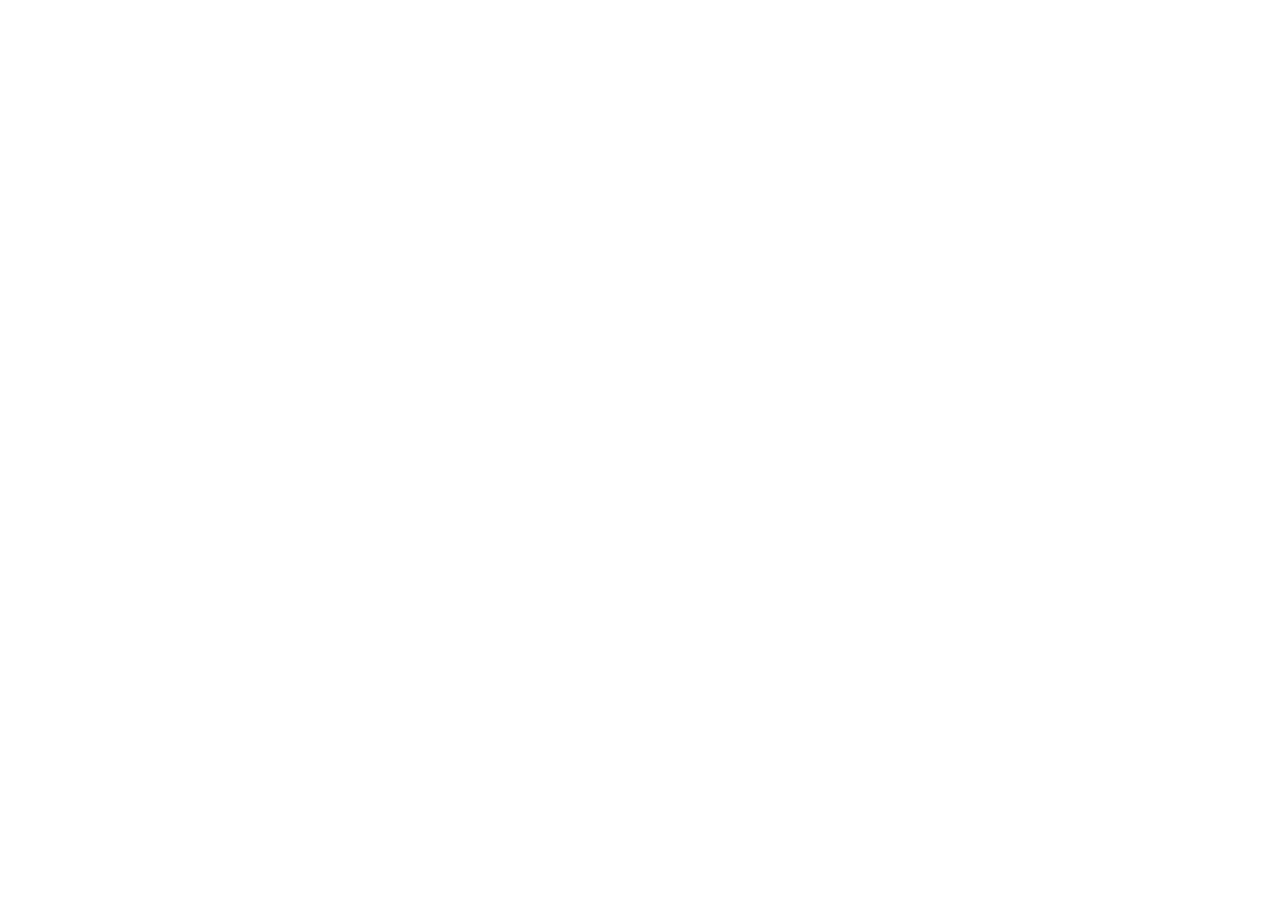
==== Portfolio/portfolio-darklighttheme/about.html @ b6156046 "Add files via upload" ====
<!DOCTYPE html>
  <html lang="en" data-bs-theme="light">
  <head>
    <meta charset="UTF-8">
    <meta name="viewport" content="width=device-width, initial-scale=1.0">
    <title>Pooja|Portfolio</title>
    <link rel="icon" img width="64" height="64" 
href="https://img.icons8.com/external-xnimrodx-blue-xnimrodx/64/external-code-virus-and-hacker-xnimrodx-blue-xnimrodx.png" alt="logo">
    <link href="https://cdn.jsdelivr.net/npm/bootstrap@5.3.2/dist/css/bootstrap.min.css" rel="stylesheet">
<link rel="stylesheet" href="https://cdnjs.cloudflare.com/ajax/libs/font-awesome/6.5.1/css/all.min.css">
<link  rel="stylesheet" href="css/style.css"><link rel="stylesheet" href="css/about.css">
  </head>
<body class="">
 
  <div id="loader-container" class="d-flex justify-content-center align-items-center vh-100 "> 
    <span class="loader"></span> 
  </div>
  <section id="homepage"style="display:none;">
   <nav class="navbar navbar-expand-lg bg-body-tertiary sticky-top px-5 slidedown"> 
    <div class="container-fluid my-3 ms-5">
<span class="me-3">
  <img src="https://img.icons8.com/external-xnimrodx-blue-xnimrodx/64/external-code-virus-and-hacker-xnimrodx-blue-xnimrodx.png" 
  class="imageGlow glow1 ms-5" alt="logo">
  </span>
   
  <p class="fw-bold fs-2 ms-3 text-capitalize text-body-secondary navbar-brand imageGlow glow1">
    Pooja.Kothawade()
  </p>
        <button class="navbar-toggler " type="button" data-bs-toggle="collapse" data-bs-target="#navbarNav" 
        aria-controls="navbarNav" aria-expanded="false" aria-label="Toggle navigation">
         <span class="navbar-toggler-icon">togglerbutton</span> 
      </button> 
      <div class="collapse navbar-collapse" id="navbarNav"> 
        <ul class="navbar-nav ms-auto fw-bold me-5"> 
         
          <li class="nav-item"><a href="portfolio.html" class="nav-link glow ms-3"><span class="">Home</span></a></li>
					<li class="nav-item"><a href="about.html" class="nav-link glow ms-3"><span>About</span></a></li>
					<li class="nav-item "><a href="resume.html" class="nav-link glow ms-3"><span>Resume</span></a></li>
          <li class="nav-item "><a href="experience.html" class="nav-link glow ms-3"><span>Experience</span></a></li>
					<li class="nav-item"><a href="education.html" class="nav-link glow ms-3"><span>Education</span></a></li>
					<li class="nav-item"><a href="project.html" class="nav-link glow ms-3"><span>Projects</span></a></li>
          <li class="nav-item"> <a href="contact.html" class="btn rounded-pill btn-lg glow imageGlow ms-3" id="contactBtn"> Contact </a> </li>
<!-- Theme Toggle Button -->
 <li class="nav-item"> <a id="themeToggle" class="btn rounded-circle btn-lg glow ms-3 imageGlow me-5"> ☀︎ </a> </li>
        </ul>
        </div> 
        	
      </div> 
    </nav> 
<section class="ftco-about img ftco-section ftco-no-pb mt-5 " id="about-section">
		<div class="container">
  <div class="row ">
    <!-- Profile Section -->
    <div class="col-md-6 col-lg-6 d-flex slidedown-left">
      <div class="img-about img d-flex align-items-stretch">
        <div class="overlay">
          <div class="row mb-4 align-items-center">

            <!-- Profile Image -->
            <div class="col-sm-6 col-md-5">
              <div class="about-img">
                <img src="assets/images/pass_photo_.jpg" class="img-fluid rounded b-shadow glow1" alt="Profile Photo">
              </div>
            </div>
            <!-- Profile Details -->
            <div class="col-sm-6 col-md-7 align-items-center">
              <div class="about-info glow-m4 imageGlow">
                <p><span class="title-s">Name: </span> Pooja Kothawade</p>
                <p><span class="title-s">Job Role: </span> Software Developer</p>
                <p><span class="title-s">Experience: </span> Fresher</p>
                <p><span class="title-s">Address: </span> Pune, India</p>
              </div>
            </div>
          </div>

          <!-- Skills Section -->
          <div class="skill-mf">
			<p class="fw-bold fs-2 mt-5 text-capitalize text-body-secondary glow1 imageGlow">  Skills </p>
           
            <div class="mb-2">
              <span>Java</span> <span class="float-right">80%</span>
              <div class="progress">
                <div class="progress-bar ink-flow " aria-valuenow="80" style="width:80%"></div>
              </div>
            </div>
            <div class="mb-2">
              <span>SQL</span> <span class="float-right">85%</span>
              <div class="progress">
                <div class="progress-bar progress-bar-striped progress-bar-animated" style="width:95%" aria-valuenow="95"></div>
              </div>
            </div>
            <div class="mb-2">
              <span>Python</span> <span class="float-right">80%</span>
              <div class="progress">
                <div class="progress-bar progress-bar-striped progress-bar-animated" style="width:85%" aria-valuenow="85"></div>
              </div>
            </div>
            <div class="mb-2">
              <span>HTML/CSS/JavaScript</span> <span class="float-right">85%</span>
              <div class="progress">
                <div class="progress-bar progress-bar-striped progress-bar-animated" style="width:85%" aria-valuenow="85"></div>
              </div>
            </div>
            <div class="mb-2">
              <span>Spring Boot</span> <span class="float-right">75%</span>
              <div class="progress">
                <div class="progress-bar progress-bar-striped progress-bar-animated" style="width:85%" aria-valuenow="85"></div>
              </div>
            </div>
            <div class="mb-2">
              <span>Data Visualization</span> <span class="float-right">90%</span>
              <div class="progress">
                <div class="progress-bar progress-bar-striped progress-bar-animated" style="width:90%" aria-valuenow="90"></div>
              </div>
            </div>
            <div class="mb-2">
              <span>Data Analysis</span> <span class="float-right">85%</span>
              <div class="progress">
                <div class="progress-bar ink-flow" aria-valuenow="85" style="width:85%"></div>
              </div>
            </div>
            <div class="mb-2">
              <span>Git & GitHub</span> <span class="float-right">80%</span>
              <div class="progress">
                <div class="progress-bar ink-flow" aria-valuenow="80" style="width:80%"></div>
              </div>
            </div>
          </div>
        </div>
      </div>
    </div>

    <!-- About Section -->
    <div class="col-md-6 col-lg-6 pb-5 slidedown-right">
      <div class="heading-section ftco-animate">
        <h1 class="big glow1 ms-3 imageGlow ">About</h1>
        <h2 class=" glow1 ms-3 imageGlow">About Me</h2>
        <p class="glow-m4 ">
          I am Pooja Kothawade, an MCA graduate (2024) with strong skills in Java,<br> Spring Boot, Python, and SQL.
          Passionate about software development and<br> data analytics, I have built websites like an Online Book Store System.
        </p><br>
        <p class="glow-m4 ">
          I’ve also analyzed real-world datasets in projects like Super Store and Diwali <br>Sales Data Analysis.
          Proficient in Git, GitHub, MySQL, and Power BI, I bring a<br> blend of development and analytical skills.
          Adaptable and committed to <br>continuous learning, I aim to contribute to impactful, data-driven solutions.
        </p><br>

        <!-- Additional Info -->
        <ul class="about-info list-unstyled">
          <li class="d-flex glow-m4"><span class="me-3 fw-bold imageGlow">Profile: </span> <span>Full Stack Developer & Data Analyst</span></li>
          <li class="d-flex  glow-m4"><span class="me-3 fw-bold imageGlow">Education:</span> <span>Master of Computer Application</span></li>
          <li class="d-flex glow-m4"><span class="me-3 fw-bold imageGlow">Languages:</span> <span>English, Hindi, Marathi</span></li>
          <li class="d-flex glow-m4"><span class="me-3 fw-bold imageGlow">BI Tools:</span> <span>Microsoft Power BI, Tableau</span></li>
          <li class="d-flex glow-m4"><span class="me-4 fw-bold imageGlow ">Programming Languages:</span> <span>Python, Java, SQL</span></li>
          <li class="d-flex glow-m4"><span class="me-3 fw-bold imageGlow">Databases:</span> <span>MySQL, SQLite</span></li>
          <li class="d-flex glow-m4"><span class="me-3 fw-bold imageGlow">Other-Skills:</span> <span>Power BI, MS Excel, Data Visualization</span></li>
          <li class="d-flex glow-m4"><span class="me-3 fw-bold imageGlow">Interests:</span> <span>Exploring New Technology, Contributing to Open Source Projects</span></li>
        </ul>
      </div>
    </div>
  </div>
</div>

		
</section>	</section>

  <script type="text/javascript" async src="https://tenor.com/embed.js"></script>
 <script src="https://cdn.jsdelivr.net/npm/bootstrap@5.3.2/dist/js/bootstrap.bundle.min.js"> </script>
 <script src="js/script.js"></script>
 <script src="js/about.js"></script>
  </body>
  </html>
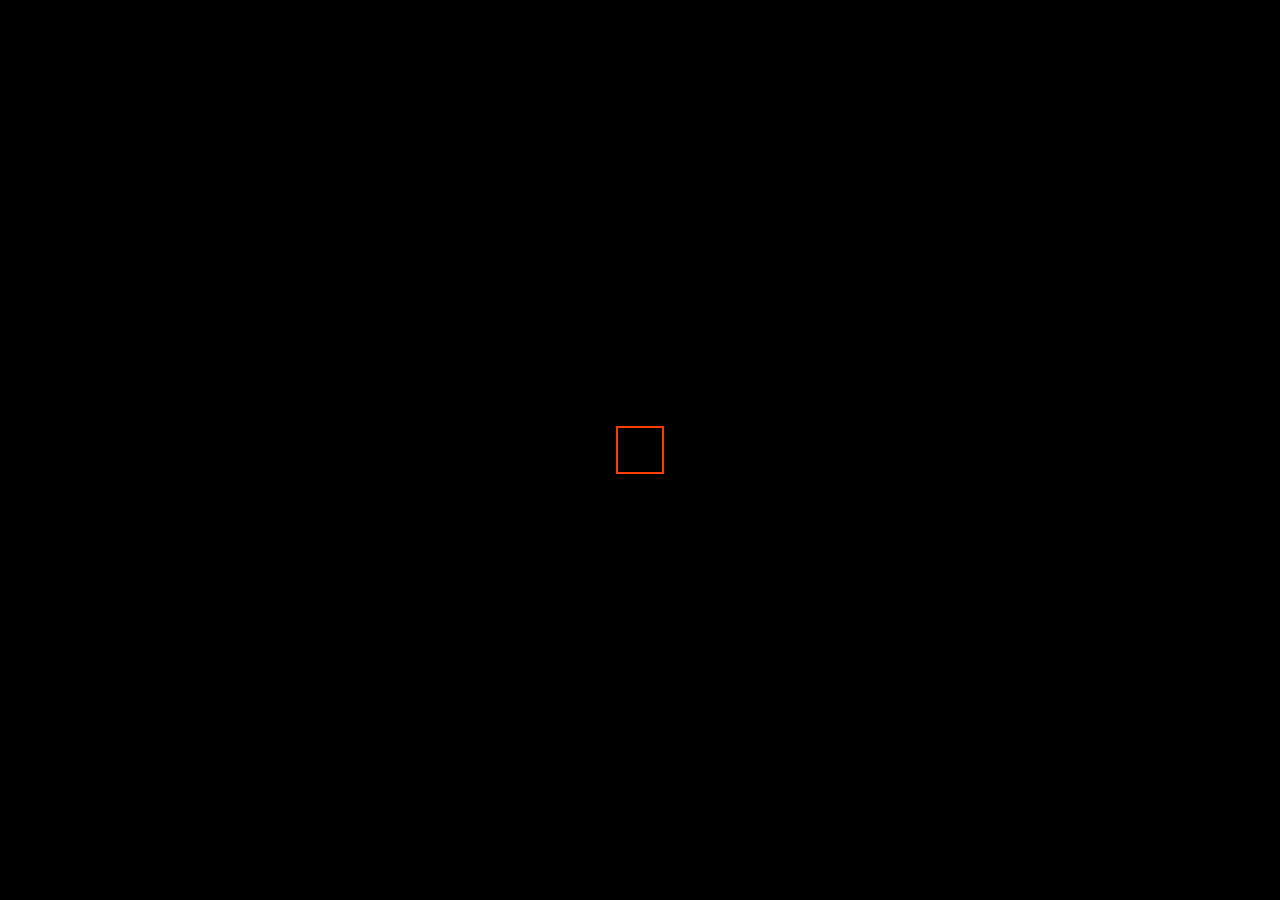
==== commit a178d0a9: "Update about.html" ====
--- a/Portfolio/portfolio-darklighttheme/about.html
+++ b/Portfolio/portfolio-darklighttheme/about.html
@@ -33,7 +33,7 @@
       <div class="collapse navbar-collapse" id="navbarNav"> 
         <ul class="navbar-nav ms-auto fw-bold me-5"> 
          
-          <li class="nav-item"><a href="portfolio.html" class="nav-link glow ms-3"><span class="">Home</span></a></li>
+          <li class="nav-item"><a href="index.html" class="nav-link glow ms-3"><span class="">Home</span></a></li>
 					<li class="nav-item"><a href="about.html" class="nav-link glow ms-3"><span>About</span></a></li>
 					<li class="nav-item "><a href="resume.html" class="nav-link glow ms-3"><span>Resume</span></a></li>
           <li class="nav-item "><a href="experience.html" class="nav-link glow ms-3"><span>Experience</span></a></li>
@@ -169,4 +169,4 @@
  <script src="js/script.js"></script>
  <script src="js/about.js"></script>
   </body>
-  </html>+  </html>
--- a/Portfolio/portfolio-darklighttheme/css/style.css
+++ b/Portfolio/portfolio-darklighttheme/css/style.css
@@ -0,0 +1,236 @@
+/* --------------------------------------------------------------------------------------------------------------------- */
+/* --------------------------------------spinner loader animation---------------------------------------------------- */
+/* Loader container overlay */
+#loader-container {
+  position: fixed;       /* cover entire screen */
+  top: 0;
+  left: 0;
+  width: 100%;
+  height: 100%;
+  background: #000000;      /* solid black background */
+  z-index: 9999;         /* stay on top */
+}
+/* Loader animation */
+.loader {
+  width: 48px;
+  height: 48px;
+  display: inline-block;
+  position: relative;
+}
+.loader::after,
+.loader::before {
+  content: '';
+  width: 48px;
+  height: 48px;
+  border: 2px solid #eee;
+  position: absolute;
+  left: 0;
+  top: 0;
+  box-sizing: border-box;
+  animation: rotation 2s ease-in-out infinite;
+}
+.loader::after {
+  border-color: #FF3D00;
+  animation-delay: 1s;
+}
+@keyframes rotation {
+  0% { transform: rotate(0deg); }
+  100% { transform: rotate(360deg); }
+}
+/* ---------------------------------Fade-Out----------------------------------------------------------------------------------- */
+/* Fade-out effect for overlay */
+.fade-out {
+  animation: fadeOut 1s forwards;
+}
+@keyframes fadeOut {
+  to { opacity: 1;}
+}
+/* --------------------------------------------------------------------------------------------------------------------- */
+  /* -------------------------------------navbar-large-buttons----------------------------------------- */
+.btn{
+  font-size: 1rem;
+   font-weight: 500;
+}
+/* --------------------------------------------------------------------------------------------------------------------- */
+  /* --------------------------------------Wave animation---------------------------------------------------- */
+ @keyframes wave {
+  0%   { transform: rotate(0deg); }
+  20%  { transform: rotate(25deg); }
+  40%  { transform: rotate(-15deg); }
+  60%  { transform: rotate(25deg); }
+  80%  { transform: rotate(-15deg); }
+  100% { transform: rotate(0deg); }
+}
+.wave {
+  display: inline-block;
+  transform-origin:bottom center; /* wrist stays fixed */
+  animation: wave 1.5s infinite ease-in-out;
+}
+/* --------------------------------------------------------------------------------------------------------------------- */
+ /* --------------------------------------TEXT animation---------------------------------------------------- */
+  .typewriter {
+      overflow: hidden; 
+      white-space: nowrap;
+      letter-spacing: .1em;
+     animation: typing 2.5s steps(30, end) infinite, blink-caret .5s step-end infinite;       
+    }
+    @keyframes typing {
+      from { width: 0 }
+      to { width: 100% }
+    }
+    @keyframes blink-caret {
+      from, to { border-color: transparent }
+      50% { border-color: orange; }
+    }
+/* ---------------------------------------Fade-In----------------------------------------------------------------------------- */
+  /* Fade-in animation */
+    @keyframes fadeIn {
+      from { opacity: 0.1; transform: translateY(0); }
+      to { opacity: 1; transform: translateY(20px); }
+    }
+    .animated-text {
+      animation: fadeIn 2s ease-in-out infinite;
+    }
+/* --------------------------------------------------------------------------------------------------------------------- */
+/* -----------------------------IMAGE ANIMATION-GLOW-&-BOUNCE-Together------------------------------------------------------------------------------------ */
+   /* bouncee animation */
+    @keyframes bounce {
+  0%, 20%, 50%, 80%, 100% { transform: translateY(0); }
+  40% { transform: translateY(-20px); }
+  60% { transform: translateY(-10px); }
+}
+.bounce {
+  animation: bounce 8s infinite;
+}
+/* Light theme: blue glow */
+html[data-bs-theme="light"] .bounce.imageGlow {
+  animation: bounce 8s infinite, imageGlowLight 2s ease-in-out;
+}
+@keyframes imageGlowLight {
+  0%   { filter: drop-shadow( 0 0 0px rgba(0, 0, 255, 0));transform: scale(1); }
+  50%  { filter: drop-shadow(0 0 25px rgba(41, 119, 236, 0.9));transform: scale(1.01); }
+  100% { filter: drop-shadow(0 0 0px rgba(0, 0, 255, 0));transform: scale(1); }
+}
+/* Dark theme: bright glow */
+html[data-bs-theme="dark"] .bounce.imageGlow {
+  animation: bounce 8s infinite, imageGlowDark 2s ease-in-out;
+}
+@keyframes imageGlowDark {
+  0%   { filter: drop-shadow(0 0 0px rgba(0, 255, 255, 0));transform: scale(1); }
+  50%  {filter: drop-shadow( 0 0 20px rgba(255, 255, 255, 0.8));transform: scale(1.01); }
+  100% { filter: drop-shadow( 0 0 0px rgba(0, 255, 255, 0));transform: scale(1); }
+}
+ .imageGlow:hover { /*image-glows-&-EnLarge-simultaneously */
+   animation: imageGlow 1.5s ease-in-out infinite; transform: scale(1.25); margin-left: 0.5rem; margin-right: 0.5rem;/* immediate enlargement */ 
+  }
+/* --------------------------------------------------------------------------------------------------------------------- */
+ /* -------------------------------- Reusable slideDown animation ------------------------------------------------------------------------------------- */
+.slidedown { 
+  animation: slideDown 1s ease-out; 
+}
+ @keyframes slideDown { 
+  from { transform: translateY(-100%); opacity: 0; 
+  } 
+  to { 
+    transform: translateY(0); opacity: 1; } }
+/* Left side animation */
+.slidedown-left {
+  flex: 1;
+  animation: slideLeft 1s ease-out forwards;
+}
+/* Right side animation */
+.slidedown-right {
+  flex: 1;
+  animation: slideRight 1s ease-out forwards;
+}
+/* Keyframes */
+@keyframes slideLeft {
+  from { transform: translateX(-100%); opacity: 0; }
+  to { transform: translateX(0); opacity: 1; }
+}
+@keyframes slideRight {
+  from { transform: translateX(100%); opacity: 0; }
+  to { transform: translateX(0); opacity: 1; }
+}
+/* Slide Up Animation */
+.slideup {
+  animation: slideUp 1s ease-out forwards;
+}
+/* Keyframes for Slide Up */
+@keyframes slideUp {
+  from { transform: translateY(100%); opacity: 0; }
+  to { transform: translateY(0);  opacity: 1;  }
+}
+ /* --------------------------------------------------------------------------------------------------------------------- */
+/* -------------------------------------------glow-effect-------------------------------------------------------------------------- */
+/* Glow-effect for nav-items */
+/* Glow effect in dark mode */
+html[data-bs-theme="dark"] .glow:hover {
+  border-radius: 10px;
+  box-shadow: 0 0 15px rgba(248, 248, 248, 0.9); /* white glow */
+  background-color: #2977ec;
+  color: #fff;  font-weight: bolder; 
+}
+/* Glow effect in light mode */
+html[data-bs-theme="light"] .glow:hover   {
+    border-radius: 10px;
+ box-shadow: 0 0 25px rgba(41, 119, 236, 0.9); /* blue glow */
+  background-color: #2977ec;
+ color: #fff;  font-weight: bolder;
+}
+  /* glow-effect for nav-btn */
+.btn.glow {
+  color: #fff;
+  background-color: #2977ec; 
+  /* color: var(--bs-nav-link-color); use same color as nav links */
+}
+.btn.glow:hover{
+    font-weight: bolder;
+}
+ /* -------------------------------------------Reusable-GLOW-1-------------------------------------------------------------------------- */
+/* -------GLOW-1-------- */
+/* Glow1 effect for other background-color */
+.glow1:hover{ /*default for dark-theme*/
+    filter: drop-shadow( 0 0 15px rgba(248, 248, 248, 0.9)); /* white glow */
+  font-weight: bolder;
+}
+html[data-bs-theme="light"] .glow1:hover{
+  filter: drop-shadow(  0 0 25px rgba(41, 119, 236, 0.9)); /* blue glow */
+  font-weight: bolder;
+}
+/* seperate imageglow-effect for elements, which not bounce */
+html[data-bs-theme="light"] .imageGlow {
+  animation: imageGlowLight 2s ease-in-out;
+}
+
+html[data-bs-theme="dark"] .imageGlow {
+  animation: imageGlowDark 2s ease-in-out;
+}
+ /* --------------------------------------------------------------------------------------------------------------------- */
+/* --------------------------------------Social-Icons-bg----------------------------------------------------------------------------- */
+   /* Base icon styleCircular background wrapper#6c757d; */
+/* Icon sizing */
+#social-icons .social-icon {
+  width: 25px;
+  height: 25px;
+  transition: transform 0.3s ease;background-color:none;
+}
+/* Font Awesome LinkedIn icon */
+#social-icons i.social-icon, .contact-info i, .ftco-footer-social i{
+  font-size: 25px;display: flex;
+  color:  #0A66C2; /* LinkedIn blue */  justify-content: center;background-color: none;
+}
+
+#social-icons .btn, .contact-info .btn, .ftco-footer-social .btn{
+    width: 40px;
+  height: 40px;
+  border-radius: 50%;
+  display: flex; align-items: center; justify-content: center;background-color: #fff;
+}
+  html[data-bs-theme="light"] #social-icons .btn{ 
+  color: #fff; border-color: #0A66C2; }
+ /* --------------------------------------------------------------------------------------------------------------------- */
+ /* ---------------------------------------Links-Style-Text-Decoration-None---------------------------------------------- */
+.icon-link, .ftco-footer-social a, .contact-info a{
+    text-decoration: none;
+}
--- a/Portfolio/portfolio-darklighttheme/css/about.css
+++ b/Portfolio/portfolio-darklighttheme/css/about.css
@@ -0,0 +1,78 @@
+ 
+ /* --------------------------------------------------------------------------------------------------------------------- */
+/* --------------------------------------about-heading---------------------------------------------------------------------------- */
+
+ /* New Glow Effect with margin awareness */
+.glow-m4 {
+  display: inline-block;       /* ensures glow wraps content neatly */
+  margin: 0rem;              /* same as Bootstrap m-4 */
+  padding: 1rem 1rem 1rem 1rem;    /* inner spacing so background shows //top right bottom left*/
+  border-radius: 10px;
+  background-color: transparent;
+  transition:  0.3s ease-in-out;
+}
+
+/* Dark mode glow */
+html[data-bs-theme="dark"] .glow-m4:hover {
+  background-color: #2977ec;
+  box-shadow: 0 0 15px rgba(248, 248, 248, 0.9);
+  color: #fff;
+  font-weight: bolder;
+}
+
+/* Light mode glow */
+html[data-bs-theme="light"] .glow-m4:hover {
+  background-color: #2977ec;
+  box-shadow: 0 0 25px rgba(41, 119, 236, 0.9);
+  color: #fff;
+  font-weight: bolder;
+}
+
+
+
+ /* --------------------------------------------------------------------------------------------------------------------- */
+/* --------------------------------------about-page-animation---------------------------------------------------------------------------- */
+/* About section animations */
+
+
+
+/* --------------------------------------------------------------------------------------------------------------------- */
+/* ---------------------------------Skills--Section--Progress--Bar---------------------------------------------------------------------------- */
+/* Slow ink-like animation */
+.progress-bar-animated {
+  animation: progress-bar-stripes 4s linear infinite; /* slower stripes */
+  transition: width 6s ease-in-out; /* slower fill */
+}
+
+/* Stripes always animate instantly */ 
+.progress-bar-striped.progress-bar-animated { 
+    animation: progress-bar-stripes 2s linear infinite; /* stripes moving */ 
+} 
+/* Optional: faster stripes on hover */
+ .progress-bar-striped.progress-bar-animated:hover {
+    animation: progress-bar-stripes 0.5s linear infinite; /* fast stripes */ 
+    transition: width 2s ease-in-out; /* faster ink fill */ }
+
+.progress-bar.ink-flow {
+  transition: width 6s ease-in-out;
+  background: linear-gradient(to right, #0d6efd 30%, #004080 100%);
+  background-size: 200% 100%;
+  animation: inkMove 6s forwards;
+}
+
+@keyframes inkMove {
+  from {
+    background-position: 200% 0;
+  }
+  to {
+    background-position: 0 0;
+  }
+}
+
+
+
+ /* --------------------------------------------------------------------------------------------------------------------- */
+/* ------------------------------------------------------------------------------------------------------------------- */
+  
+
+		
